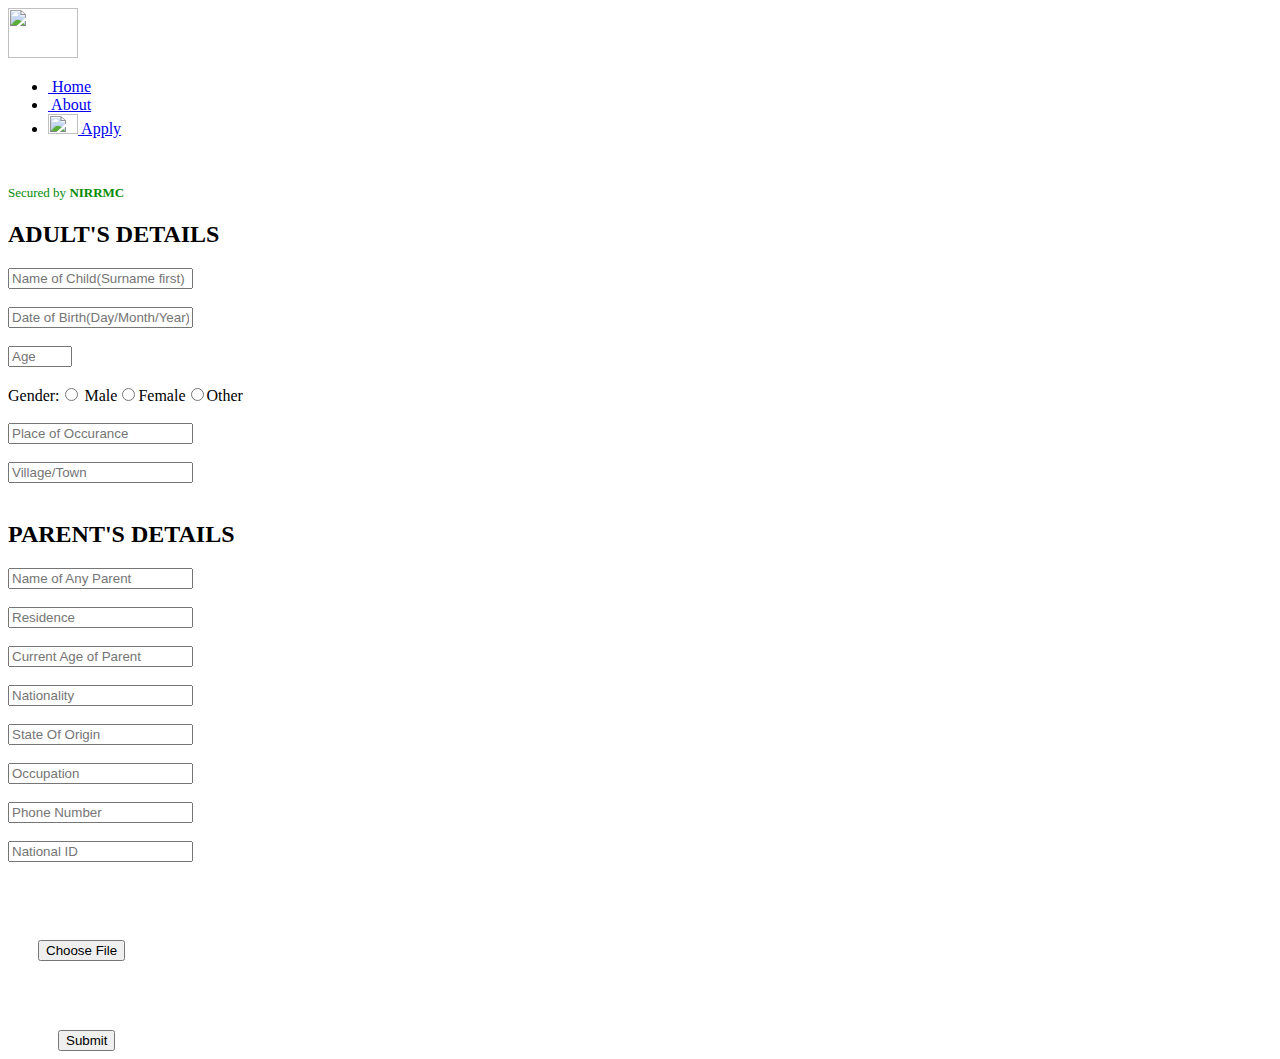
==== BIRTHGISTER/adultform.html @ 55ee5790 "birthgister" ====
<!DOCTYPE html>
<html lang="en">
<head>
    <meta charset="UTF-8">
    <meta name="viewport" content="width=device-width, initial-scale=1.0">
    <title>Birthgister</title>
    <link rel="stylesheet" href="index.css">
</head>
<body>
    <div id="main-container">
       
       <nav>
        <img src="./assets/logo (2).png" alt="" width="70px" height="50px">
        <div class="hamburger" id="hamburger">
            <div class="bar"></div>
            <div class="bar"></div>
            <div class="bar"></div>
        </div>
       </nav>
    <ul class="menu" id="menu">
        <li><a href="./index.html">
          <img src="./assets/icons8-home-30 (1).png" alt="">  Home
        </a></li>
        <li><a href="./about.html">
            <img src="./assets/icons8-team-24.png" alt=""> About
        </a></li>
        <li><a href="./apply.html">
        <img src="./assets/icons8-signup-64.png" alt="" width="30px" height="20px"> Apply
        </a></li>
    </ul>
    <img class="form-image" src="./assets/formimage.png" alt="">
    <p class="secured" style="color: rgb(6, 138, 6); font-size: 13px;">Secured by <span style="color: rgb(6, 138, 6); font-weight: bold;">NIRRMC</span></p>
   
    <form action="" onsubmit="return validateForm()">
        <h2> ADULT'S DETAILS</h2>
        <input type="text" id="childName" class="input" name="childName" placeholder="Name of Child(Surname first)"><br><br>
        <input type="text" id="childdob"  class="input" name="childob" placeholder="Date of Birth(Day/Month/Year)"><br><br>
        <input type="number" id="childAge" name="childAge" placeholder="Age" min="18" max="200"><br><br>
        <label>Gender:</label><input type="radio" id="male" name="gender" value="male"> <label for="male">Male</label><input type="radio" id="female" name="gender" value="female"><label for="female">Female</label><input type="radio" id="other" name="gender" value="other"><label for="other">Other</label><br><br>
        <input type="text" id="placeofoccurance" class="input" name="placeofoccurance" placeholder="Place of Occurance"><br><br>
        <input type="text" id="villageTown" class="input" name="villageTown" placeholder="Village/Town"><br><br>
           
        <h2>PARENT'S DETAILS</h2>
        <input type="text" id="parent2Name" class="input" name="parent2Name" placeholder="Name of Any Parent"><br><br>
        <input type="text" id="residence" class="input" name="residence" placeholder="Residence"><br><br>
        <input type="number" id="Ageofanyparent" name="Ageofanyparent" placeholder="Current Age of Parent"><br><br>
        <input type="text" id="nationality" name="nationality" placeholder="Nationality"><br><br>
        <input type="text" id="stateOforigin" name="stateOforigin" placeholder="State Of Origin"><br><br>
        <input type="text" id="Occupation" name="Occupation" placeholder="Occupation"><br><br>
        <input type="number" id="contact" name="contact" placeholder="Phone Number"><br><br>
        <input type="number" id="nationalID" name="nationalID" placeholder="National ID"><br><br>
        
        <div style="display: flex; width:130px; height: 150px; margin-left: 20px;">
            <input style="width: 90px; margin: 60px 10px;" type="file" name="photo">
        </div>
<!-- submit button -->
        <input type="submit" class="black-button Register-button" style="margin-left: 50px;" value="Submit">
      </form>

    </div>
    <script src="script.js"></script>
</body>
</html>
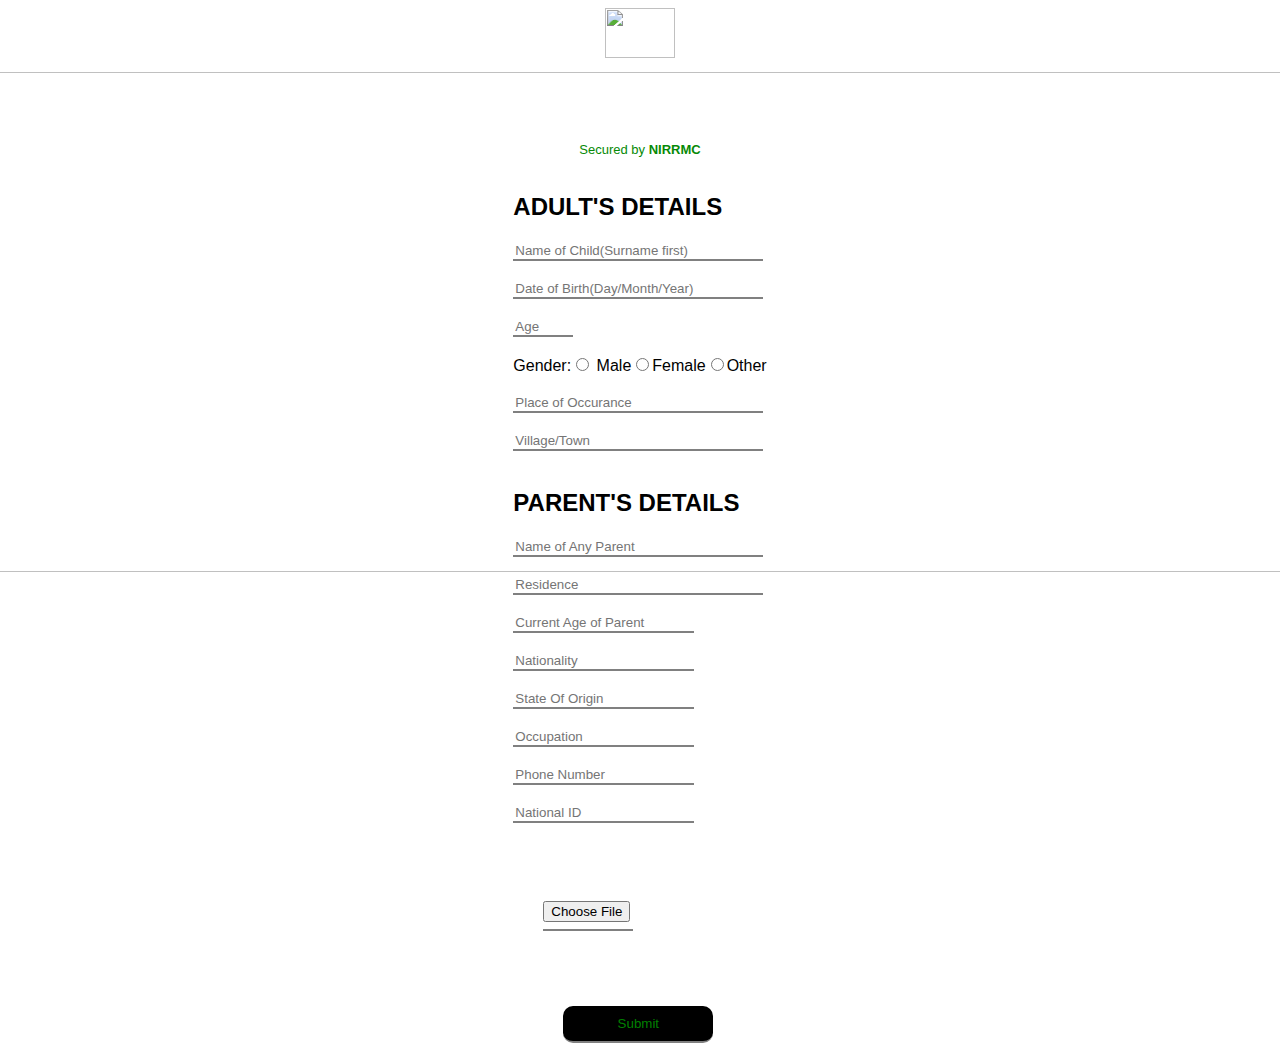
==== commit 38a157d6: "fix: loading effect" ====
--- a/BIRTHGISTER/adultform.html
+++ b/BIRTHGISTER/adultform.html
@@ -30,34 +30,41 @@
     </ul>
     <img class="form-image" src="./assets/formimage.png" alt="">
     <p class="secured" style="color: rgb(6, 138, 6); font-size: 13px;">Secured by <span style="color: rgb(6, 138, 6); font-weight: bold;">NIRRMC</span></p>
+
+    <div class="loading-overlay" id="loadingOverlay">
+        <div class="lottie-container" id="lottieContainer"></div>
+        <p>Sending data...</p>
+    </div>
    
-    <form action="" onsubmit="return validateForm()">
+    <form action="" onsubmit="validateAdultForm(event)">
         <h2> ADULT'S DETAILS</h2>
-        <input type="text" id="childName" class="input" name="childName" placeholder="Name of Child(Surname first)"><br><br>
-        <input type="text" id="childdob"  class="input" name="childob" placeholder="Date of Birth(Day/Month/Year)"><br><br>
-        <input type="number" id="childAge" name="childAge" placeholder="Age" min="18" max="200"><br><br>
-        <label>Gender:</label><input type="radio" id="male" name="gender" value="male"> <label for="male">Male</label><input type="radio" id="female" name="gender" value="female"><label for="female">Female</label><input type="radio" id="other" name="gender" value="other"><label for="other">Other</label><br><br>
-        <input type="text" id="placeofoccurance" class="input" name="placeofoccurance" placeholder="Place of Occurance"><br><br>
-        <input type="text" id="villageTown" class="input" name="villageTown" placeholder="Village/Town"><br><br>
+        <input type="text" id="name" class="input" name="childName" placeholder="Name of Child(Surname first)"><br><br>
+        <input type="text" id="dateofbirth"  class="input" name="childob" placeholder="Date of Birth(Day/Month/Year)"><br><br>
+        <input type="number" id="age" name="childAge" placeholder="Age" min="18" max="200"><br><br>
+        <label>Gender:</label><input type="radio" id="gender" name="gender" value="male"> <label for="gender">Male</label><input type="radio" id="female" name="gender" value="female"><label for="female">Female</label><input type="radio" id="other" name="gender" value="other"><label for="other">Other</label><br><br>
+        <input type="text" id="place" class="input" name="placeofoccurance" placeholder="Place of Occurance"><br><br>
+        <input type="text" id="town" class="input" name="villageTown" placeholder="Village/Town"><br><br>
            
         <h2>PARENT'S DETAILS</h2>
-        <input type="text" id="parent2Name" class="input" name="parent2Name" placeholder="Name of Any Parent"><br><br>
-        <input type="text" id="residence" class="input" name="residence" placeholder="Residence"><br><br>
-        <input type="number" id="Ageofanyparent" name="Ageofanyparent" placeholder="Current Age of Parent"><br><br>
-        <input type="text" id="nationality" name="nationality" placeholder="Nationality"><br><br>
-        <input type="text" id="stateOforigin" name="stateOforigin" placeholder="State Of Origin"><br><br>
-        <input type="text" id="Occupation" name="Occupation" placeholder="Occupation"><br><br>
-        <input type="number" id="contact" name="contact" placeholder="Phone Number"><br><br>
-        <input type="number" id="nationalID" name="nationalID" placeholder="National ID"><br><br>
+        <input type="text" id="parentName" class="input" name="parent2Name" placeholder="Name of Any Parent"><br><br>
+        <input type="text" id="parentResidence" class="input" name="residence" placeholder="Residence"><br><br>
+        <input type="number" id="parentCurrentAge" name="Ageofanyparent" placeholder="Current Age of Parent"><br><br>
+        <input type="text" id="parentNationality" name="nationality" placeholder="Nationality"><br><br>
+        <input type="text" id="parentStateOfOrigin" name="stateOforigin" placeholder="State Of Origin"><br><br>
+        <input type="text" id="parentOccupation" name="Occupation" placeholder="Occupation"><br><br>
+        <input type="number" id="parentPhoneNumber" name="contact" placeholder="Phone Number"><br><br>
+        <input type="number" id="parentNationalID" name="nationalID" placeholder="National ID"><br><br>
         
         <div style="display: flex; width:130px; height: 150px; margin-left: 20px;">
-            <input style="width: 90px; margin: 60px 10px;" type="file" name="photo">
+            <input style="width: 90px; margin: 60px 10px;" type="file" id="photo" name="photo">
         </div>
 <!-- submit button -->
         <input type="submit" class="black-button Register-button" style="margin-left: 50px;" value="Submit">
       </form>
 
     </div>
-    <script src="script.js"></script>
+    <script src="https://cdnjs.cloudflare.com/ajax/libs/bodymovin/5.7.9/lottie.min.js"></script>
+    <script src="adult_script.js"></script>
+<!--    <script src="https://cdn.jsdelivr.net/npm/axios/dist/axios.min.js"></script>-->
 </body>
 </html>--- a/BIRTHGISTER/index.css
+++ b/BIRTHGISTER/index.css
@@ -0,0 +1,334 @@
+*{
+    box-sizing: border-box;
+}
+body{
+    font-family: 'Gill Sans', 'Gill Sans MT', Calibri, 'Trebuchet MS', sans-serif;    
+}
+
+#main-container{
+    display: flex;
+    justify-content: center;
+    align-items: center;
+    flex-direction: column;   
+}
+h1{
+    line-height: 40px;
+    font-size: 45px;
+    margin-top: 100px;
+}
+h5{
+    font-size: 13px;
+    width: 250px;
+}
+.buttons{
+    display: flex;
+}
+.Register-button{
+    padding: 10px 10px;
+    border-radius: 10px;
+    font-family: Verdana, Geneva, Tahoma, sans-serif;
+    color: green;
+    margin-top: 15px;
+}
+.black-button{
+    background-color: black;
+    width: 150px;
+}
+a{
+    text-decoration: none;
+}
+
+/* Define styles for the hamburger menu icon */
+ .bar {
+    width: 30px;
+    height: 2.5px;
+    background-color: black;
+    margin: 4px 0;
+    transition: 0.4s;
+}
+.hamburger{
+    margin-left: 300px;
+    margin-top: -50px;
+}
+
+/* Define styles for the menu items */
+.menu {
+    list-style: none;
+    width: 0;
+    overflow-x: hidden;
+    transition: 0.5s;
+    position: absolute;
+    top: 30px;
+    right: 0px;
+    
+}
+.menu.active {
+    width: 500px;
+    background-color: green;
+    position: fixed;
+	top: 0;
+	left: 0;
+	bottom: 0;
+	z-index: 2;
+	display: flex;
+	flex-flow: column;
+	justify-content: center;
+	transform: translateX(-40%);
+	will-change: transform;
+	transition: transform .5s timing-function;
+}
+.menu ul {
+    list-style: none;
+    margin: 0;
+    
+}
+.menu li {
+    text-align: center;
+}
+.menu a {
+    color:rgb(255, 255, 255);
+    text-decoration: none;
+    font-size: 25px;
+    font-family:cursive;
+}
+/* Apply styles for the open (X) state of the icon */
+.hamburger.active .bar:nth-child(1) {
+    transform: rotate(-45deg) translate(-5px, 6px);
+}
+.hamburger.active .bar:nth-child(2) {
+    opacity: 0;
+}
+.hamburger.active .bar:nth-child(3) {
+    transform: rotate(45deg) translate(-5px, -6px);
+}
+
+/* ABOUT PAGE */
+.about-container{
+    display: flex;
+    flex-direction: column;
+    justify-content: left;
+    margin-top: 20px;
+}
+.left-side{
+    margin-left: 60px; 
+    margin-top: -20px;
+}
+.aboutus{
+    width: 250px;
+    margin-top: -20px;
+    line-height: 18px; 
+    font-weight: bold;
+}
+
+/* APPLY PAGE */
+.apply-container{
+    display: flex;
+    flex-direction: column;
+    justify-content: center;
+    align-items: center;
+    margin-top: 100px;
+    font-weight: bolder;
+}
+.big-button1,
+.big-button2{
+    width: 230px;
+    height: 80px;
+    background-image: url(./assets/baby\ \(2\).png);
+    background-size: 100%;
+    background-position:bottom;
+    padding: 30px 40px;
+     color: rgb(3, 173, 3);
+    border-radius: 15px;
+    text-align: center;
+    margin-top: 30px;
+}
+.big-button2{
+    background-image: url(./assets/adult.png);
+    background-size: 100%;
+    background-position: top;
+}
+.fingerprint-container{
+    display: flex;
+    background-color: black;
+    width:14px;
+    height:18px;
+    border-radius: 40px;
+}
+
+/* FORM PAGE */
+.form-image{
+    width: 340px;
+    height: 350px;
+    margin-top: 10px;
+}
+input{
+    border: none;
+    border-bottom: 2px solid grey;
+}
+
+.input{
+   width: 250px;
+   outline: none;
+}
+.secured{
+    margin-top: -320px;
+}
+@media screen  and (min-width:440px) {
+    .hamburger{
+        margin-left: 400px;
+    }
+
+h1{
+    line-height: 50px;
+    font-size: 50px;
+    width: 300px;
+    margin-top: 40px;
+}
+.baby1{
+    width: 350px;
+    height: 200px;
+}
+h5{
+    font-size: 20px;
+    width: 430px;
+}
+.form-image{
+    width: 400px;
+    height: 225px;
+    margin-top: 10px;
+}
+form{
+    margin-top: 3px;
+}
+.secured{
+    margin-top: -200px;
+}
+
+}
+@media screen  and (min-width:540px) {
+    .hamburger{
+        margin-left: 500px;
+    }
+    .about-container{
+        display: flex;
+        flex-direction: column;
+        margin-left: -20px;
+        justify-content: left;
+    }
+    .aboutus{
+        width: 500px;
+        font-size: 25px;
+        line-height: 30px;
+    }
+    .form-image{
+        width: 500px;
+        height: 225px;
+        margin-top: 10px;
+    }
+   
+}
+@media screen  and (min-width:600px) {
+    .hamburger{
+        margin-left: 590px;
+    }
+h1{
+    line-height: 50px;
+    font-size: 55px;
+    width: 500px;
+    margin-top: 40px;
+}
+.baby1{
+    width: 600px;
+    height: 300px;
+}
+h5{
+    font-size: 20px;
+    width: 550px;
+}
+.form-image{
+    width: 600px;
+    height: 225px;
+    margin-top: 10px;
+}
+form{
+    margin-top: 3px;
+}
+.secured{
+    margin-top: -200px;
+}
+
+}
+@media screen  and (min-width:800px) {
+    .hamburger{
+        display: none;
+    }
+    h1{
+        line-height: 50px;
+        font-size: 55px;
+        width: 500px;
+        margin-top: 40px;
+    }
+    .baby1{
+        width: 800px;
+        height: 400px;
+    }
+    h5{
+        font-size: 20px;
+        width: 550px;
+    }
+    .about-container{
+        display: flex;
+        flex-direction: column;
+        margin-left: -10px;
+        margin-top: 40px;
+        justify-content: left;
+    }
+    .aboutus{
+        width: 800px;
+        font-size: 25px;
+        line-height: 30px;
+    }   
+    .form-image{
+        width: 750px;
+        height: 250px;
+        margin-top: 10px;
+    } 
+}
+@media screen and (min-width:1100px) {
+    .about-container{
+        display: flex;
+        flex-direction: column;
+        margin-left: -250px;
+        margin-top: 40px;
+        justify-content: left;
+    }
+    .form-image{
+        width: 1320px;
+        height: 500px;
+        margin-top: 10px;
+    }
+    .secured{
+        margin-top: -430px;
+    }
+}
+
+
+/*Loader*/
+.loading-overlay {
+    display: none;
+    position: fixed;
+    top: 0;
+    left: 0;
+    width: 100%;
+    height: 100%;
+    background-color: rgba(255, 255, 255, 0.8);
+    flex-direction: column;
+    align-items: center;
+    justify-content: center;
+    z-index: 1000;
+}
+
+.lottie-container {
+    width: 100px; /* Adjust the width as needed */
+    height: 100px; /* Adjust the height as needed */
+}